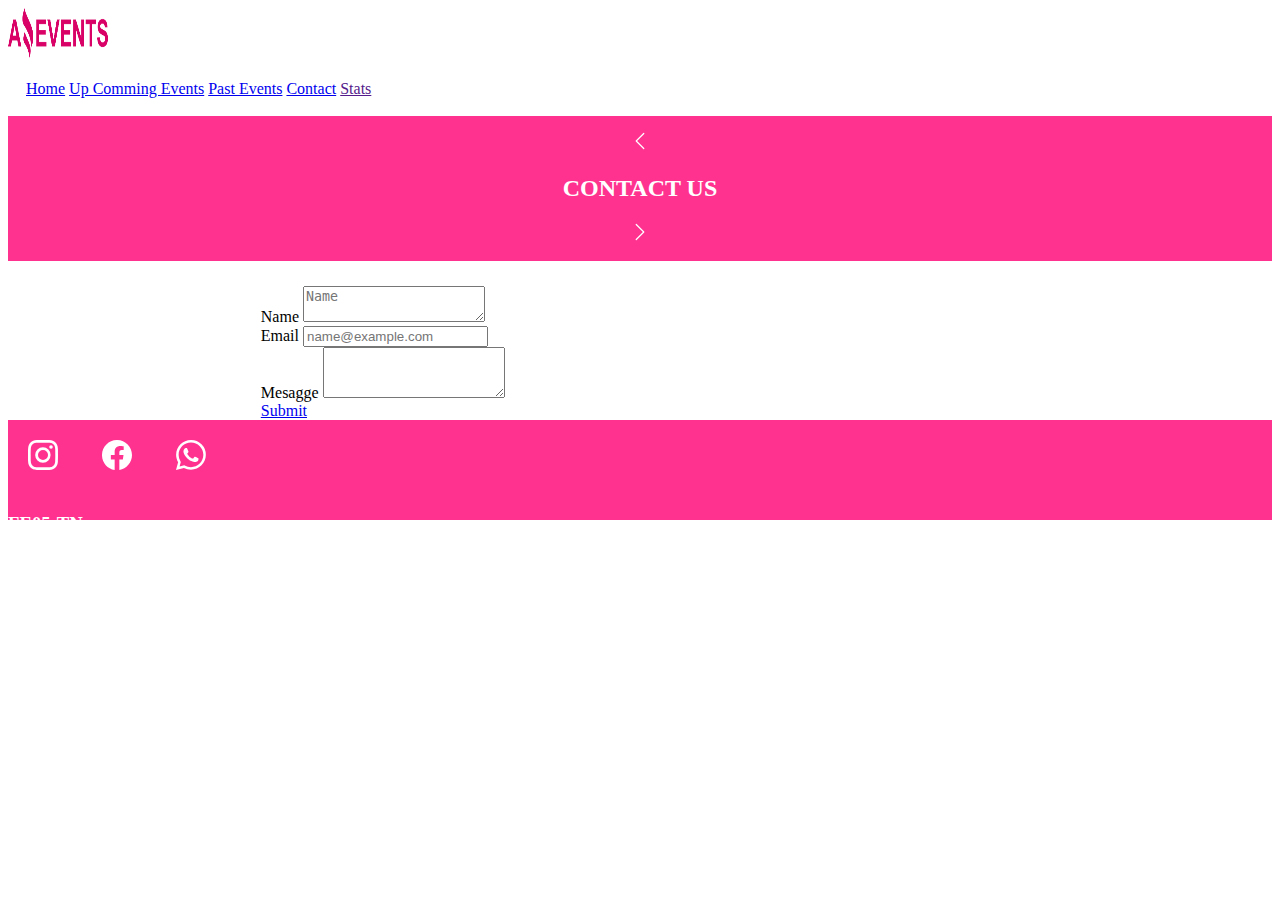
==== contact.html @ da4df755 "Inicio de repo para Events" ====
<!DOCTYPE html>
<html lang="en">

<head>
    <meta charset="UTF-8">
    <meta http-equiv="X-UA-Compatible" content="IE=edge">
    <meta name="viewport" content="width=device-width, initial-scale=1.0">
    <title>Home</title>
    <link href="https://cdn.jsdelivr.net/npm/bootstrap@5.3.0-alpha1/dist/css/bootstrap.min.css" rel="stylesheet"
        integrity="sha384-GLhlTQ8iRABdZLl6O3oVMWSktQOp6b7In1Zl3/Jr59b6EGGoI1aFkw7cmDA6j6gD" crossorigin="anonymous">
    <link rel="stylesheet" href="./styles.css">
</head>

<header>
    <nav class="navbar bg-body-tertiary">
        <div class="container">
            <a class="navbar-brand" href="#">
                <img src="./assets/img/LogoAmazingEvents.png" alt="logo" width="100" height="50">
            </a>
            <div class="botom-nav" style="margin: 2vh;">
                <a href="./index.html" class="btn btn-outline-success">Home</a>
                <a href="./upCommingEvents.html" class="btn btn-outline-success">Up Comming Events</a>
                <a href="./pastEvents.html" class="btn btn-outline-success">Past Events</a>
                <a href="#" class="btn btn-outline-success">Contact</a>
                <a href="" class="btn btn-outline-success">Stats</a>
            </div>
        </div>
    </nav>
    <section class="row barra-home">
        <svg xmlns="http://www.w3.org/2000/svg" width="20" height="20" fill="currentColor" class="bi bi-chevron-left col-md-2" viewBox="0 0 16 16">
            <path fill-rule="evenodd" d="M11.354 1.646a.5.5 0 0 1 0 .708L5.707 8l5.647 5.646a.5.5 0 0 1-.708.708l-6-6a.5.5 0 0 1 0-.708l6-6a.5.5 0 0 1 .708 0z"/>
          </svg>
        <h2 col-md-8>CONTACT US</h2>
        <svg xmlns="http://www.w3.org/2000/svg" width="20" height="20" fill="currentColor" class="bi bi-chevron-right col-md-2" viewBox="0 0 16 16">
            <path fill-rule="evenodd" d="M4.646 1.646a.5.5 0 0 1 .708 0l6 6a.5.5 0 0 1 0 .708l-6 6a.5.5 0 0 1-.708-.708L10.293 8 4.646 2.354a.5.5 0 0 1 0-.708z"/>
          </svg>
    </section>
</header>

<body>
    <div class="form-contact">
    <div class="mb-3">
        <label for="exampleFormControlTextarea1" class="form-label">Name</label>
        <textarea class="form-control" id="exampleFormControlTextarea1" placeholder="Name"></textarea>
      </div>
    <div class="mb-3">
        <label for="exampleFormControlInput1" class="form-label">Email</label>
        <input type="email" class="form-control" id="exampleFormControlInput1" placeholder="name@example.com">
      </div>
      <div class="mb-3">
        <label for="exampleFormControlTextarea2" class="form-label">Mesagge</label>
        <textarea class="form-control" id="exampleFormControlTextarea2" rows="3"></textarea>
      </div>
      <a class="btn btn-success" href="#" role="button">Submit</a>
    </div>
</body>

<footer class="d-flex">
    <svg xmlns="http://www.w3.org/2000/svg" width="16" height="16" fill="currentColor" class="bi bi-instagram" viewBox="0 0 16 16">
        <path d="M8 0C5.829 0 5.556.01 4.703.048 3.85.088 3.269.222 2.76.42a3.917 3.917 0 0 0-1.417.923A3.927 3.927 0 0 0 .42 2.76C.222 3.268.087 3.85.048 4.7.01 5.555 0 5.827 0 8.001c0 2.172.01 2.444.048 3.297.04.852.174 1.433.372 1.942.205.526.478.972.923 1.417.444.445.89.719 1.416.923.51.198 1.09.333 1.942.372C5.555 15.99 5.827 16 8 16s2.444-.01 3.298-.048c.851-.04 1.434-.174 1.943-.372a3.916 3.916 0 0 0 1.416-.923c.445-.445.718-.891.923-1.417.197-.509.332-1.09.372-1.942C15.99 10.445 16 10.173 16 8s-.01-2.445-.048-3.299c-.04-.851-.175-1.433-.372-1.941a3.926 3.926 0 0 0-.923-1.417A3.911 3.911 0 0 0 13.24.42c-.51-.198-1.092-.333-1.943-.372C10.443.01 10.172 0 7.998 0h.003zm-.717 1.442h.718c2.136 0 2.389.007 3.232.046.78.035 1.204.166 1.486.275.373.145.64.319.92.599.28.28.453.546.598.92.11.281.24.705.275 1.485.039.843.047 1.096.047 3.231s-.008 2.389-.047 3.232c-.035.78-.166 1.203-.275 1.485a2.47 2.47 0 0 1-.599.919c-.28.28-.546.453-.92.598-.28.11-.704.24-1.485.276-.843.038-1.096.047-3.232.047s-2.39-.009-3.233-.047c-.78-.036-1.203-.166-1.485-.276a2.478 2.478 0 0 1-.92-.598 2.48 2.48 0 0 1-.6-.92c-.109-.281-.24-.705-.275-1.485-.038-.843-.046-1.096-.046-3.233 0-2.136.008-2.388.046-3.231.036-.78.166-1.204.276-1.486.145-.373.319-.64.599-.92.28-.28.546-.453.92-.598.282-.11.705-.24 1.485-.276.738-.034 1.024-.044 2.515-.045v.002zm4.988 1.328a.96.96 0 1 0 0 1.92.96.96 0 0 0 0-1.92zm-4.27 1.122a4.109 4.109 0 1 0 0 8.217 4.109 4.109 0 0 0 0-8.217zm0 1.441a2.667 2.667 0 1 1 0 5.334 2.667 2.667 0 0 1 0-5.334z"/>
      </svg>

      <svg xmlns="http://www.w3.org/2000/svg" width="16" height="16" fill="currentColor" class="bi bi-facebook" viewBox="0 0 16 16">
        <path d="M16 8.049c0-4.446-3.582-8.05-8-8.05C3.58 0-.002 3.603-.002 8.05c0 4.017 2.926 7.347 6.75 7.951v-5.625h-2.03V8.05H6.75V6.275c0-2.017 1.195-3.131 3.022-3.131.876 0 1.791.157 1.791.157v1.98h-1.009c-.993 0-1.303.621-1.303 1.258v1.51h2.218l-.354 2.326H9.25V16c3.824-.604 6.75-3.934 6.75-7.951z"/>
      </svg>

      <svg xmlns="http://www.w3.org/2000/svg" width="16" height="16" fill="currentColor" class="bi bi-whatsapp" viewBox="0 0 16 16">
        <path d="M13.601 2.326A7.854 7.854 0 0 0 7.994 0C3.627 0 .068 3.558.064 7.926c0 1.399.366 2.76 1.057 3.965L0 16l4.204-1.102a7.933 7.933 0 0 0 3.79.965h.004c4.368 0 7.926-3.558 7.93-7.93A7.898 7.898 0 0 0 13.6 2.326zM7.994 14.521a6.573 6.573 0 0 1-3.356-.92l-.24-.144-2.494.654.666-2.433-.156-.251a6.56 6.56 0 0 1-1.007-3.505c0-3.626 2.957-6.584 6.591-6.584a6.56 6.56 0 0 1 4.66 1.931 6.557 6.557 0 0 1 1.928 4.66c-.004 3.639-2.961 6.592-6.592 6.592zm3.615-4.934c-.197-.099-1.17-.578-1.353-.646-.182-.065-.315-.099-.445.099-.133.197-.513.646-.627.775-.114.133-.232.148-.43.05-.197-.1-.836-.308-1.592-.985-.59-.525-.985-1.175-1.103-1.372-.114-.198-.011-.304.088-.403.087-.088.197-.232.296-.346.1-.114.133-.198.198-.33.065-.134.034-.248-.015-.347-.05-.099-.445-1.076-.612-1.47-.16-.389-.323-.335-.445-.34-.114-.007-.247-.007-.38-.007a.729.729 0 0 0-.529.247c-.182.198-.691.677-.691 1.654 0 .977.71 1.916.81 2.049.098.133 1.394 2.132 3.383 2.992.47.205.84.326 1.129.418.475.152.904.129 1.246.08.38-.058 1.171-.48 1.338-.943.164-.464.164-.86.114-.943-.049-.084-.182-.133-.38-.232z"/>
      </svg>

      <h3 class="title-footer">FE05-TN</h3>

</footer>
</html>
---- styles.css ----
.title-carrusel {
    position: absolute;
    left: 550px;
    top: 40px;
    color: white;
    display: flex;
}

.title-upComming {
    position: absolute;
    left: 450px;
    top: 40px;
    color: white;
    display: flex;
}
.d-flex{
    align-items: center;
}
footer{
    background-color: #ff3290 ;
    height: 100px;
    width: 100%;
}
.card{
    padding: 10px;
    margin: 10px;
}
.bi-facebook, .bi-instagram, .bi-whatsapp{
    color: white;
    height: 30px;
    width: 30px;
    margin: 20px;
}
.title-footer{
    color: white;
}
.barra-home{
    background-color: #ff3290;
    color: white;
    padding: 15px;
    text-align: center;
}
.form-contact{
    padding: 2% 20% 0% 20%;
}
.btn-success{
    margin-bottom: 10px;
}
.card-pastEvents{
    padding: 2% 20% 0% 20%;
    text-align: center;
}
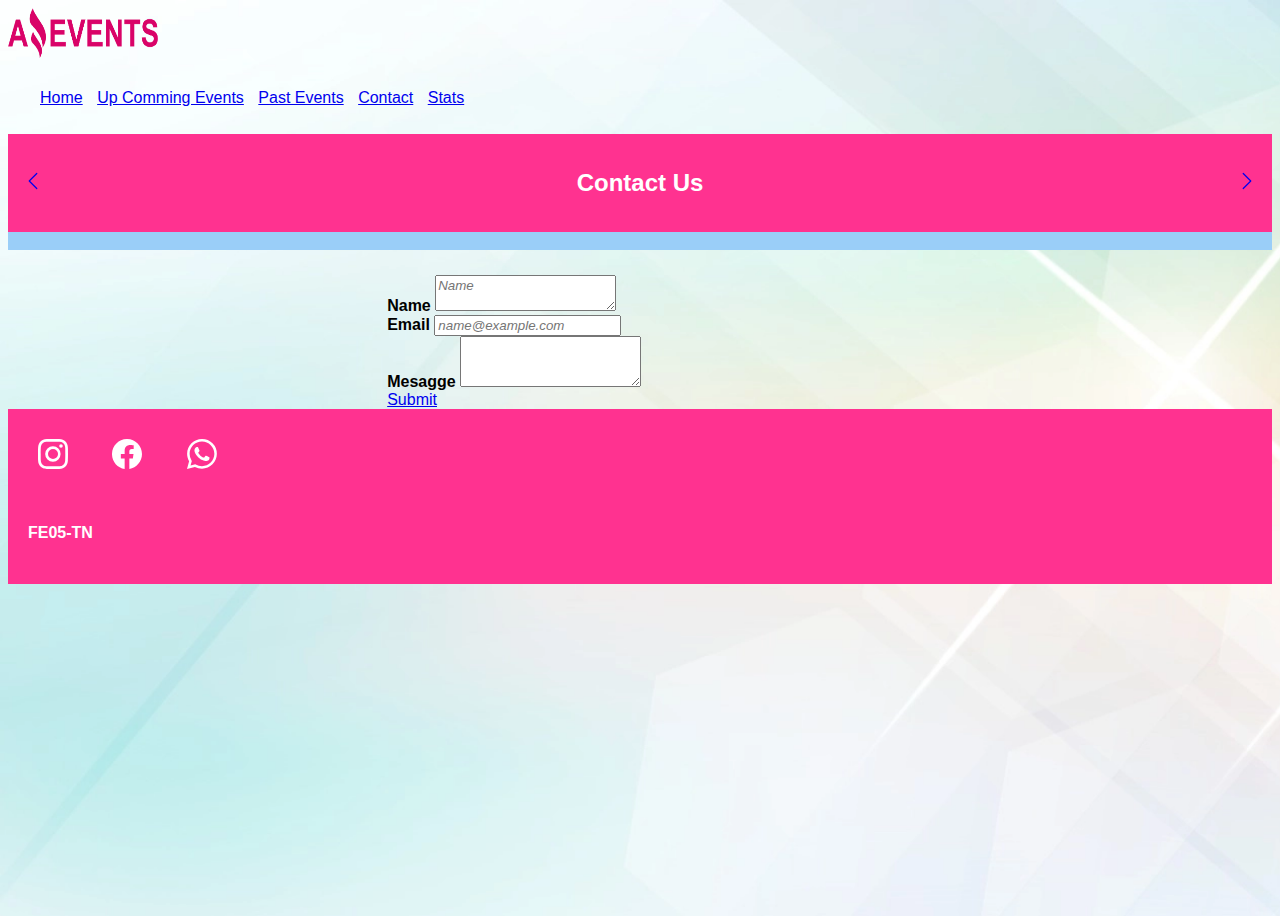
==== commit a4af43de: "Actualizacion de trabajo, se comienza a trabajar con js" ====
--- a/contact.html
+++ b/contact.html
@@ -6,38 +6,48 @@
     <meta http-equiv="X-UA-Compatible" content="IE=edge">
     <meta name="viewport" content="width=device-width, initial-scale=1.0">
     <title>Home</title>
+    <link rel="shortcut icon" type="image/x-icon" href="./assets/img/1677438647.ico">
     <link href="https://cdn.jsdelivr.net/npm/bootstrap@5.3.0-alpha1/dist/css/bootstrap.min.css" rel="stylesheet"
         integrity="sha384-GLhlTQ8iRABdZLl6O3oVMWSktQOp6b7In1Zl3/Jr59b6EGGoI1aFkw7cmDA6j6gD" crossorigin="anonymous">
     <link rel="stylesheet" href="./styles.css">
 </head>
 
+<body class="container-box">
 <header>
     <nav class="navbar bg-body-tertiary">
         <div class="container">
-            <a class="navbar-brand" href="#">
-                <img src="./assets/img/LogoAmazingEvents.png" alt="logo" width="100" height="50">
+            <a class="navbar-brand" href="./index.html">
+                <img src="./assets/img/LogoAmazingEvents.png" alt="logo" width="150" height="50">
             </a>
-            <div class="botom-nav" style="margin: 2vh;">
-                <a href="./index.html" class="btn btn-outline-success">Home</a>
-                <a href="./upCommingEvents.html" class="btn btn-outline-success">Up Comming Events</a>
-                <a href="./pastEvents.html" class="btn btn-outline-success">Past Events</a>
-                <a href="#" class="btn btn-outline-success">Contact</a>
-                <a href="" class="btn btn-outline-success">Stats</a>
+            <div class="botom-nav" style="margin: 3vh;">
+                <a href="./index.html" class="btn btn-success buttom-nav">Home</a>
+                <a href="./upCommingEvents.html" class="btn btn-success buttom-nav">Up Comming Events</a>
+                <a href="./pastEvents.html" class="btn btn-success buttom-nav">Past Events</a>
+                <a href="#" class="btn btn-success buttom-nav">Contact</a>
+                <a href="./stats.html" class="btn btn-success buttom-nav">Stats</a>
             </div>
         </div>
     </nav>
-    <section class="row barra-home">
-        <svg xmlns="http://www.w3.org/2000/svg" width="20" height="20" fill="currentColor" class="bi bi-chevron-left col-md-2" viewBox="0 0 16 16">
-            <path fill-rule="evenodd" d="M11.354 1.646a.5.5 0 0 1 0 .708L5.707 8l5.647 5.646a.5.5 0 0 1-.708.708l-6-6a.5.5 0 0 1 0-.708l6-6a.5.5 0 0 1 .708 0z"/>
-          </svg>
-        <h2 col-md-8>CONTACT US</h2>
-        <svg xmlns="http://www.w3.org/2000/svg" width="20" height="20" fill="currentColor" class="bi bi-chevron-right col-md-2" viewBox="0 0 16 16">
-            <path fill-rule="evenodd" d="M4.646 1.646a.5.5 0 0 1 .708 0l6 6a.5.5 0 0 1 0 .708l-6 6a.5.5 0 0 1-.708-.708L10.293 8 4.646 2.354a.5.5 0 0 1 0-.708z"/>
-          </svg>
+
+    <section class="d-flex barra">
+        <a href="./pastEvents.html"><svg xmlns="http://www.w3.org/2000/svg" width="20" height="20" fill="currentColor"
+                class="bi bi-chevron-left" viewBox="0 0 16 16">
+                <path fill-rule="evenodd"
+                    d="M11.354 1.646a.5.5 0 0 1 0 .708L5.707 8l5.647 5.646a.5.5 0 0 1-.708.708l-6-6a.5.5 0 0 1 0-.708l6-6a.5.5 0 0 1 .708 0z" />
+            </svg></a>
+
+        <h2 class="title-barra">Contact Us</h2>
+
+        <a href="./stats.html"><svg xmlns="http://www.w3.org/2000/svg" width="20" height="20"
+                fill="currentColor" class="bi bi-chevron-right" viewBox="0 0 16 16">
+                <path fill-rule="evenodd"
+                    d="M4.646 1.646a.5.5 0 0 1 .708 0l6 6a.5.5 0 0 1 0 .708l-6 6a.5.5 0 0 1-.708-.708L10.293 8 4.646 2.354a.5.5 0 0 1 0-.708z" />
+            </svg></a>
     </section>
+    <div class="linea">Linea acento</div>
 </header>
 
-<body>
+<main class="flex-grow-1">
     <div class="form-contact">
     <div class="mb-3">
         <label for="exampleFormControlTextarea1" class="form-label">Name</label>
@@ -53,22 +63,34 @@
       </div>
       <a class="btn btn-success" href="#" role="button">Submit</a>
     </div>
-</body>
+</main>
 
-<footer class="d-flex">
-    <svg xmlns="http://www.w3.org/2000/svg" width="16" height="16" fill="currentColor" class="bi bi-instagram" viewBox="0 0 16 16">
-        <path d="M8 0C5.829 0 5.556.01 4.703.048 3.85.088 3.269.222 2.76.42a3.917 3.917 0 0 0-1.417.923A3.927 3.927 0 0 0 .42 2.76C.222 3.268.087 3.85.048 4.7.01 5.555 0 5.827 0 8.001c0 2.172.01 2.444.048 3.297.04.852.174 1.433.372 1.942.205.526.478.972.923 1.417.444.445.89.719 1.416.923.51.198 1.09.333 1.942.372C5.555 15.99 5.827 16 8 16s2.444-.01 3.298-.048c.851-.04 1.434-.174 1.943-.372a3.916 3.916 0 0 0 1.416-.923c.445-.445.718-.891.923-1.417.197-.509.332-1.09.372-1.942C15.99 10.445 16 10.173 16 8s-.01-2.445-.048-3.299c-.04-.851-.175-1.433-.372-1.941a3.926 3.926 0 0 0-.923-1.417A3.911 3.911 0 0 0 13.24.42c-.51-.198-1.092-.333-1.943-.372C10.443.01 10.172 0 7.998 0h.003zm-.717 1.442h.718c2.136 0 2.389.007 3.232.046.78.035 1.204.166 1.486.275.373.145.64.319.92.599.28.28.453.546.598.92.11.281.24.705.275 1.485.039.843.047 1.096.047 3.231s-.008 2.389-.047 3.232c-.035.78-.166 1.203-.275 1.485a2.47 2.47 0 0 1-.599.919c-.28.28-.546.453-.92.598-.28.11-.704.24-1.485.276-.843.038-1.096.047-3.232.047s-2.39-.009-3.233-.047c-.78-.036-1.203-.166-1.485-.276a2.478 2.478 0 0 1-.92-.598 2.48 2.48 0 0 1-.6-.92c-.109-.281-.24-.705-.275-1.485-.038-.843-.046-1.096-.046-3.233 0-2.136.008-2.388.046-3.231.036-.78.166-1.204.276-1.486.145-.373.319-.64.599-.92.28-.28.546-.453.92-.598.282-.11.705-.24 1.485-.276.738-.034 1.024-.044 2.515-.045v.002zm4.988 1.328a.96.96 0 1 0 0 1.92.96.96 0 0 0 0-1.92zm-4.27 1.122a4.109 4.109 0 1 0 0 8.217 4.109 4.109 0 0 0 0-8.217zm0 1.441a2.667 2.667 0 1 1 0 5.334 2.667 2.667 0 0 1 0-5.334z"/>
-      </svg>
+<footer class="d-flex footer">
+    <div class="logos-footer">
+        <svg xmlns="http://www.w3.org/2000/svg" width="16" height="16" fill="currentColor" class="bi bi-instagram"
+            viewBox="0 0 16 16">
+            <path
+                d="M8 0C5.829 0 5.556.01 4.703.048 3.85.088 3.269.222 2.76.42a3.917 3.917 0 0 0-1.417.923A3.927 3.927 0 0 0 .42 2.76C.222 3.268.087 3.85.048 4.7.01 5.555 0 5.827 0 8.001c0 2.172.01 2.444.048 3.297.04.852.174 1.433.372 1.942.205.526.478.972.923 1.417.444.445.89.719 1.416.923.51.198 1.09.333 1.942.372C5.555 15.99 5.827 16 8 16s2.444-.01 3.298-.048c.851-.04 1.434-.174 1.943-.372a3.916 3.916 0 0 0 1.416-.923c.445-.445.718-.891.923-1.417.197-.509.332-1.09.372-1.942C15.99 10.445 16 10.173 16 8s-.01-2.445-.048-3.299c-.04-.851-.175-1.433-.372-1.941a3.926 3.926 0 0 0-.923-1.417A3.911 3.911 0 0 0 13.24.42c-.51-.198-1.092-.333-1.943-.372C10.443.01 10.172 0 7.998 0h.003zm-.717 1.442h.718c2.136 0 2.389.007 3.232.046.78.035 1.204.166 1.486.275.373.145.64.319.92.599.28.28.453.546.598.92.11.281.24.705.275 1.485.039.843.047 1.096.047 3.231s-.008 2.389-.047 3.232c-.035.78-.166 1.203-.275 1.485a2.47 2.47 0 0 1-.599.919c-.28.28-.546.453-.92.598-.28.11-.704.24-1.485.276-.843.038-1.096.047-3.232.047s-2.39-.009-3.233-.047c-.78-.036-1.203-.166-1.485-.276a2.478 2.478 0 0 1-.92-.598 2.48 2.48 0 0 1-.6-.92c-.109-.281-.24-.705-.275-1.485-.038-.843-.046-1.096-.046-3.233 0-2.136.008-2.388.046-3.231.036-.78.166-1.204.276-1.486.145-.373.319-.64.599-.92.28-.28.546-.453.92-.598.282-.11.705-.24 1.485-.276.738-.034 1.024-.044 2.515-.045v.002zm4.988 1.328a.96.96 0 1 0 0 1.92.96.96 0 0 0 0-1.92zm-4.27 1.122a4.109 4.109 0 1 0 0 8.217 4.109 4.109 0 0 0 0-8.217zm0 1.441a2.667 2.667 0 1 1 0 5.334 2.667 2.667 0 0 1 0-5.334z" />
+        </svg>
 
-      <svg xmlns="http://www.w3.org/2000/svg" width="16" height="16" fill="currentColor" class="bi bi-facebook" viewBox="0 0 16 16">
-        <path d="M16 8.049c0-4.446-3.582-8.05-8-8.05C3.58 0-.002 3.603-.002 8.05c0 4.017 2.926 7.347 6.75 7.951v-5.625h-2.03V8.05H6.75V6.275c0-2.017 1.195-3.131 3.022-3.131.876 0 1.791.157 1.791.157v1.98h-1.009c-.993 0-1.303.621-1.303 1.258v1.51h2.218l-.354 2.326H9.25V16c3.824-.604 6.75-3.934 6.75-7.951z"/>
-      </svg>
+        <svg xmlns="http://www.w3.org/2000/svg" width="16" height="16" fill="currentColor" class="bi bi-facebook"
+            viewBox="0 0 16 16">
+            <path
+                d="M16 8.049c0-4.446-3.582-8.05-8-8.05C3.58 0-.002 3.603-.002 8.05c0 4.017 2.926 7.347 6.75 7.951v-5.625h-2.03V8.05H6.75V6.275c0-2.017 1.195-3.131 3.022-3.131.876 0 1.791.157 1.791.157v1.98h-1.009c-.993 0-1.303.621-1.303 1.258v1.51h2.218l-.354 2.326H9.25V16c3.824-.604 6.75-3.934 6.75-7.951z" />
+        </svg>
 
-      <svg xmlns="http://www.w3.org/2000/svg" width="16" height="16" fill="currentColor" class="bi bi-whatsapp" viewBox="0 0 16 16">
-        <path d="M13.601 2.326A7.854 7.854 0 0 0 7.994 0C3.627 0 .068 3.558.064 7.926c0 1.399.366 2.76 1.057 3.965L0 16l4.204-1.102a7.933 7.933 0 0 0 3.79.965h.004c4.368 0 7.926-3.558 7.93-7.93A7.898 7.898 0 0 0 13.6 2.326zM7.994 14.521a6.573 6.573 0 0 1-3.356-.92l-.24-.144-2.494.654.666-2.433-.156-.251a6.56 6.56 0 0 1-1.007-3.505c0-3.626 2.957-6.584 6.591-6.584a6.56 6.56 0 0 1 4.66 1.931 6.557 6.557 0 0 1 1.928 4.66c-.004 3.639-2.961 6.592-6.592 6.592zm3.615-4.934c-.197-.099-1.17-.578-1.353-.646-.182-.065-.315-.099-.445.099-.133.197-.513.646-.627.775-.114.133-.232.148-.43.05-.197-.1-.836-.308-1.592-.985-.59-.525-.985-1.175-1.103-1.372-.114-.198-.011-.304.088-.403.087-.088.197-.232.296-.346.1-.114.133-.198.198-.33.065-.134.034-.248-.015-.347-.05-.099-.445-1.076-.612-1.47-.16-.389-.323-.335-.445-.34-.114-.007-.247-.007-.38-.007a.729.729 0 0 0-.529.247c-.182.198-.691.677-.691 1.654 0 .977.71 1.916.81 2.049.098.133 1.394 2.132 3.383 2.992.47.205.84.326 1.129.418.475.152.904.129 1.246.08.38-.058 1.171-.48 1.338-.943.164-.464.164-.86.114-.943-.049-.084-.182-.133-.38-.232z"/>
-      </svg>
+        <svg xmlns="http://www.w3.org/2000/svg" width="16" height="16" fill="currentColor" class="bi bi-whatsapp"
+            viewBox="0 0 16 16">
+            <path
+                d="M13.601 2.326A7.854 7.854 0 0 0 7.994 0C3.627 0 .068 3.558.064 7.926c0 1.399.366 2.76 1.057 3.965L0 16l4.204-1.102a7.933 7.933 0 0 0 3.79.965h.004c4.368 0 7.926-3.558 7.93-7.93A7.898 7.898 0 0 0 13.6 2.326zM7.994 14.521a6.573 6.573 0 0 1-3.356-.92l-.24-.144-2.494.654.666-2.433-.156-.251a6.56 6.56 0 0 1-1.007-3.505c0-3.626 2.957-6.584 6.591-6.584a6.56 6.56 0 0 1 4.66 1.931 6.557 6.557 0 0 1 1.928 4.66c-.004 3.639-2.961 6.592-6.592 6.592zm3.615-4.934c-.197-.099-1.17-.578-1.353-.646-.182-.065-.315-.099-.445.099-.133.197-.513.646-.627.775-.114.133-.232.148-.43.05-.197-.1-.836-.308-1.592-.985-.59-.525-.985-1.175-1.103-1.372-.114-.198-.011-.304.088-.403.087-.088.197-.232.296-.346.1-.114.133-.198.198-.33.065-.134.034-.248-.015-.347-.05-.099-.445-1.076-.612-1.47-.16-.389-.323-.335-.445-.34-.114-.007-.247-.007-.38-.007a.729.729 0 0 0-.529.247c-.182.198-.691.677-.691 1.654 0 .977.71 1.916.81 2.049.098.133 1.394 2.132 3.383 2.992.47.205.84.326 1.129.418.475.152.904.129 1.246.08.38-.058 1.171-.48 1.338-.943.164-.464.164-.86.114-.943-.049-.084-.182-.133-.38-.232z" />
+        </svg>
+    </div>
 
-      <h3 class="title-footer">FE05-TN</h3>
+    <h4 class="title-footer">FE05-TN</h4>
 
 </footer>
+</body>
+<script src="https://cdn.jsdelivr.net/npm/bootstrap@5.3.0-alpha1/dist/js/bootstrap.bundle.min.js"
+    integrity="sha384-w76AqPfDkMBDXo30jS1Sgez6pr3x5MlQ1ZAGC+nuZB+EYdgRZgiwxhTBTkF7CXvN"
+    crossorigin="anonymous"></script>
 </html>--- a/styles.css
+++ b/styles.css
@@ -1,29 +1,53 @@
-.title-carrusel {
-    position: absolute;
-    left: 550px;
-    top: 40px;
-    color: white;
+
+*{
+    font-family:'Roboto', sans-serif;;
+}
+.container-box{
+    min-height: 100vh;
     display: flex;
+    flex-direction: column;
+    background-image: url(./assets/img/backgound.webp);
+    background-repeat: no-repeat;
+    background-size: cover;
 }
-
-.title-upComming {
-    position: absolute;
-    left: 450px;
-    top: 40px;
-    color: white;
-    display: flex;
+.buttom-nav{
+    margin: 5px;
+}
+.check-category{
+    justify-content: space-between;
+    margin: 20px 20px;
+}
+.form-check-label{
+    font-weight: 400;
+}
+.brouser{
+    justify-content: space-between;
 }
 .d-flex{
     align-items: center;
-}
-footer{
-    background-color: #ff3290 ;
-    height: 100px;
-    width: 100%;
-}
+} 
 .card{
     padding: 10px;
-    margin: 10px;
+    margin: 30px;  
+}
+.card-body{
+    display: flex;
+    justify-content: space-between;
+}
+.card-img-top{
+    height: 100px;
+    object-fit: cover;
+}
+.cards-events{
+    justify-content: space-evenly;
+    width: 100% !important;
+    flex-wrap: wrap;
+}
+.card-body-text{
+    text-align: center;
+}
+.pastEvents{
+    margin-top: 50px;
 }
 .bi-facebook, .bi-instagram, .bi-whatsapp{
     color: white;
@@ -31,22 +55,87 @@
     width: 30px;
     margin: 20px;
 }
-.title-footer{
+.title-footer, .footer{
     color: white;
+    background-color: #ff3290;
+    padding: 10px;
+    justify-content: space-between;
 }
-.barra-home{
+.barra{
+    display: flex;
     background-color: #ff3290;
     color: white;
     padding: 15px;
-    text-align: center;
+    justify-content: space-between;
+}
+.title-details{
+    display: flex;
+    background-color: #ff3290;
+    color: white;
+    padding: 15px;
+    justify-content: center;
 }
 .form-contact{
-    padding: 2% 20% 0% 20%;
+    padding: 2% 30% 0% 30%;
 }
-.btn-success{
-    margin-bottom: 10px;
+.form-label{
+    font-weight: bold;
 }
-.card-pastEvents{
-    padding: 2% 20% 0% 20%;
-    text-align: center;
-}+/* #exampleFormControlTextarea1, #exampleFormControlInput1 {
+    font-style: italic;
+    font-weight: 100;
+} */
+.form-control{
+    font-style: italic;
+    font-weight: 100 !important;
+
+}
+tr, td, th{
+    border: 1px solid green;
+    padding: 15px;
+}
+.table{
+    display: flex;
+    flex-direction: column;
+    align-items: center;
+    margin-top: 30px;
+}
+.col-s-6{
+    font-size: 20px;
+    color: white;
+
+}
+.buttom-details{
+    border: 1px solid green;
+    background-color: #ff3290;
+    color: white;
+    padding: 8px;
+    border-radius: 5%;
+    text-decoration: none;
+}
+.details{
+    display: flex;
+    flex-direction: column;
+    align-items: center;
+    margin-bottom: 30px;
+}
+.details-spam{
+    font-weight: bold;
+}
+.category-details{
+    padding: 15px;
+    margin-top: 30px;
+
+}
+.linea{
+    background-color: #9acef8;
+    color: #9acef8
+}
+.btn-outline-success{
+    object-fit: cover;
+}
+
+
+
+
+
